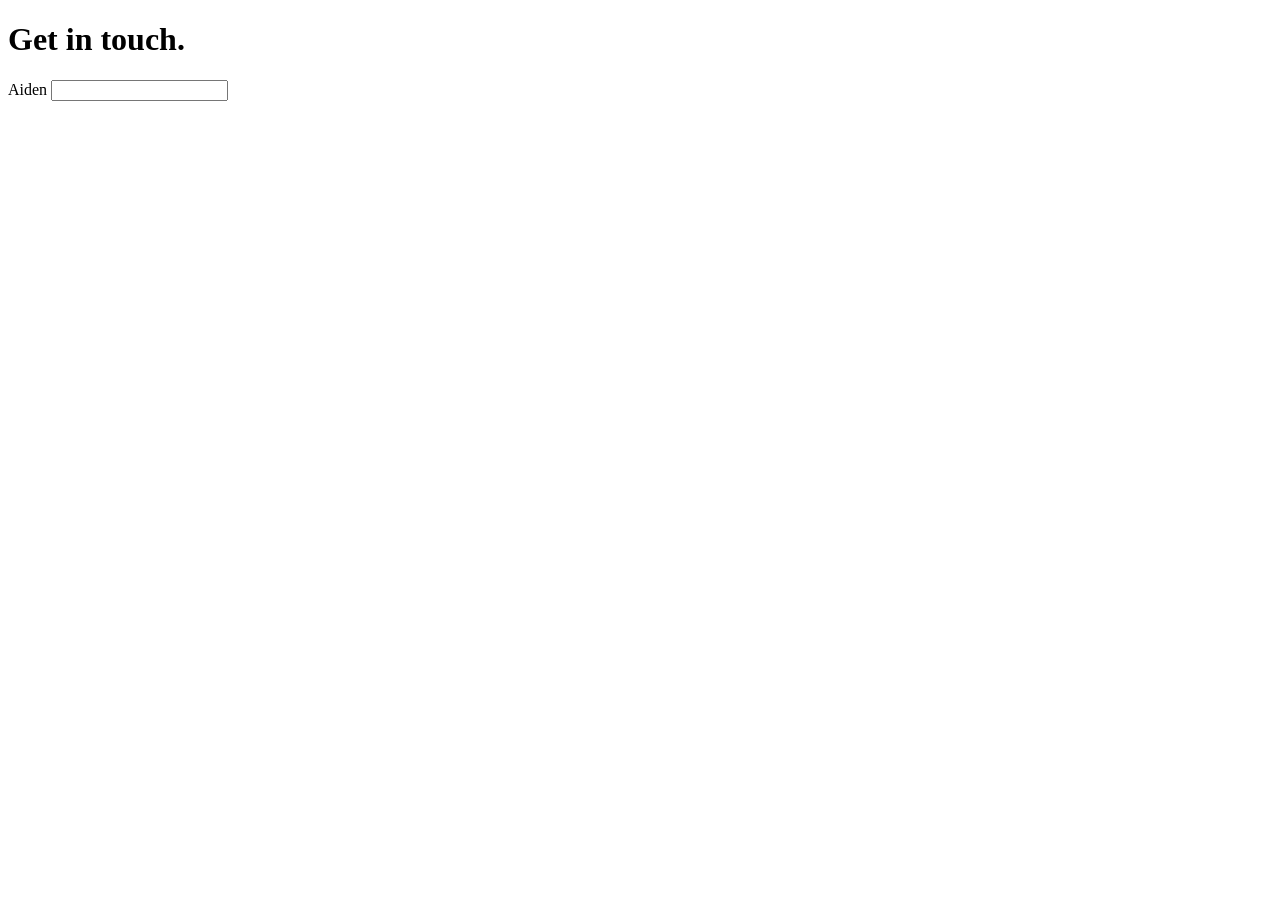
==== workshops/form/index.html @ f9a5f29b "testing label" ====
<!DOCTYPE html>
<html lang="en">
<head>
    <meta charset="UTF-8">
    <meta name="viewport" content="width=device-width, initial-scale=1.0">
    <title>Document</title>
    <link rel="stylesheet" href="css/style.css">
</head>
<body>
    <main>
        <h1>
            Get in touch.
        </h1>
        <label for="name">Aiden</label>
        <input type="text" id="name" name="name" required>
    </main>
    
</body>
</html>
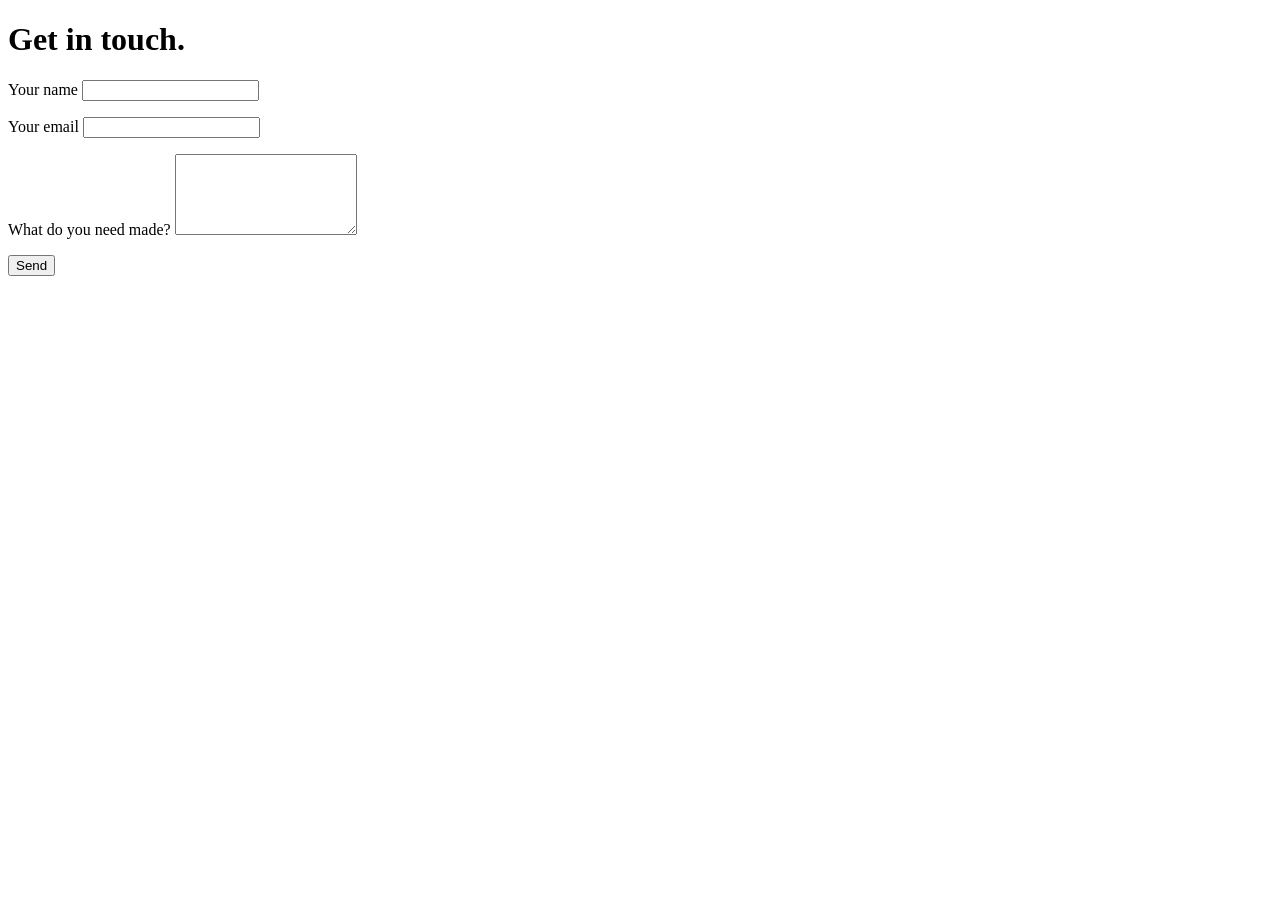
==== commit 34e681bc: "email form" ====
--- a/workshops/form/index.html
+++ b/workshops/form/index.html
@@ -11,8 +11,23 @@
         <h1>
             Get in touch.
         </h1>
-        <label for="name">Aiden</label>
-        <input type="text" id="name" name="name" required>
+        <form>
+            <p>
+                <label for="name">Your name</label>
+                <input type="text" id="name" name="name" required>
+            </p>
+            <p>
+                <label for="email">Your email</label>
+                <input type="email" id="email" name="email" required>
+            </p>
+            <p>
+                <label for="message">What do you need made?</label>
+                <textarea id="message" name="message" rows="5" required></textarea>
+            </p>
+            <p>
+                <button type="submit">Send</button>
+            </p>
+        </form>
     </main>
     
 </body>
